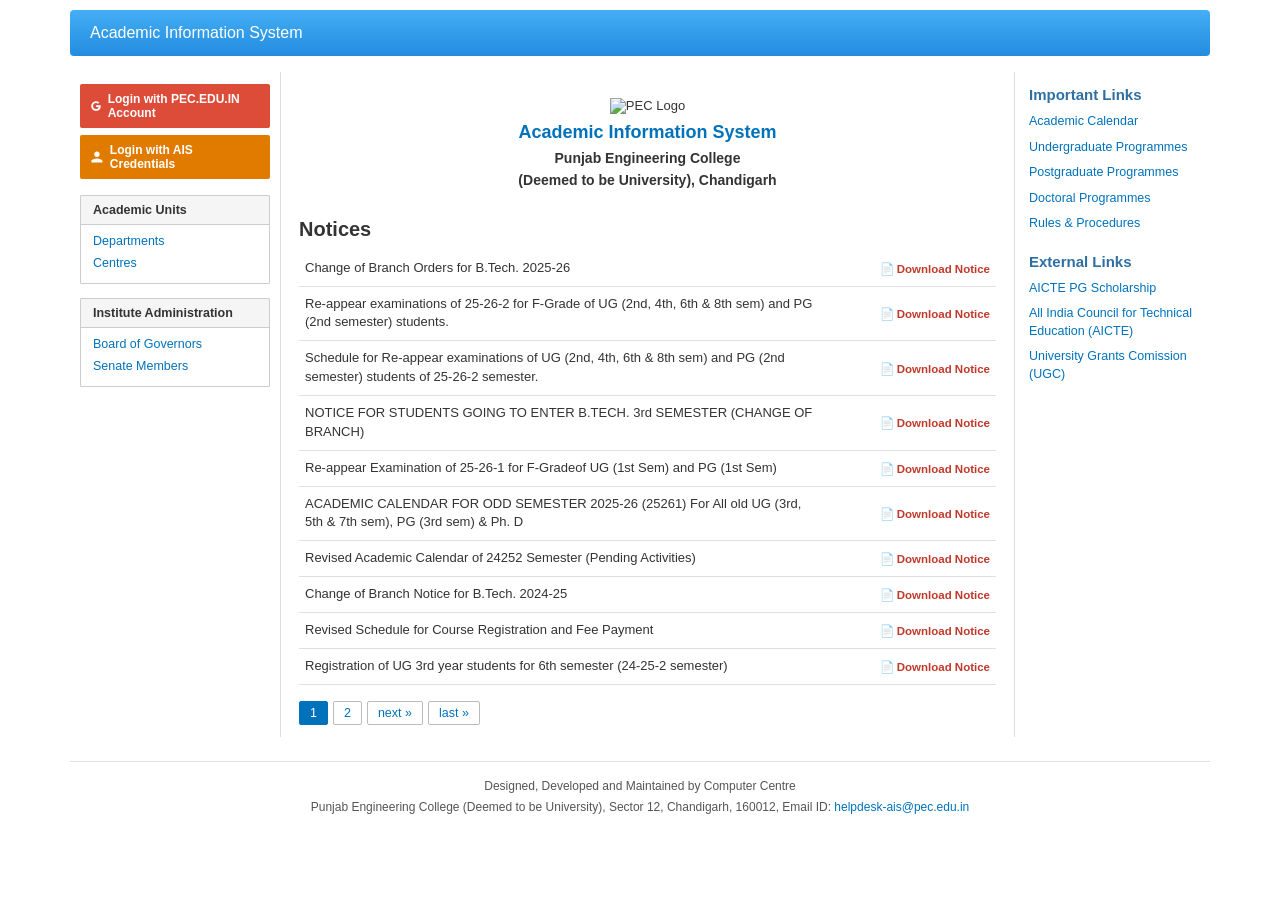
==== index.html @ cb183e1c "Deploy: PEC clone website" ====
<!DOCTYPE html>
<html lang="en">
<head>
    <meta charset="UTF-8">
    <meta name="viewport" content="width=device-width, initial-scale=1.0">
    <title>Academic Information System | Academic Information System</title>
    <meta name="description" content="Academic Information System - Punjab Engineering College (Deemed to be University), Chandigarh">
    <link rel="stylesheet" href="style.css">
    <style>
        /* PDF icon inline SVG colour */
        .pdf-icon { color: #c0392b; font-size: 13px; }
    </style>
</head>
<body>

<!-- HEADER -->
<div class="page-wrapper">
    <header class="site-header">
        <a href="index.html" class="site-title">Academic Information System</a>
    </header>

    <!-- THREE-COLUMN LAYOUT -->
    <div class="layout">

        <!-- LEFT SIDEBAR -->
        <aside class="sidebar-left">
            <!-- Login Buttons -->
            <a href="https://accounts.google.com" target="_blank" class="btn-google-login">
                <svg width="14" height="14" viewBox="0 0 24 24" fill="white" xmlns="http://www.w3.org/2000/svg">
                    <path d="M12.545 10.239v3.821h5.445c-.712 2.315-2.647 3.972-5.445 3.972a6.033 6.033 0 110-12.064c1.498 0 2.866.549 3.921 1.453l2.814-2.814A9.969 9.969 0 0012.545 2C7.021 2 2.543 6.477 2.543 12s4.478 10 10.002 10c8.396 0 10.249-7.85 9.426-11.748l-9.426-.013z"/>
                </svg>
                Login with PEC.EDU.IN Account
            </a>
            <a href="user.html" class="btn-ais-login">
                <svg width="14" height="14" viewBox="0 0 24 24" fill="white" xmlns="http://www.w3.org/2000/svg">
                    <path d="M12 12c2.7 0 4.8-2.1 4.8-4.8S14.7 2.4 12 2.4 7.2 4.5 7.2 7.2 9.3 12 12 12zm0 2.4c-3.2 0-9.6 1.6-9.6 4.8v2.4h19.2v-2.4c0-3.2-6.4-4.8-9.6-4.8z"/>
                </svg>
                Login with AIS Credentials
            </a>

            <!-- Academic Units -->
            <div class="sidebar-section">
                <div class="sidebar-section-title">Academic Units</div>
                <ul>
                    <li><a href="https://pec.ac.in/departments" target="_blank">Departments</a></li>
                    <li><a href="https://pec.ac.in/centres" target="_blank">Centres</a></li>
                </ul>
            </div>

            <!-- Institute Administration -->
            <div class="sidebar-section">
                <div class="sidebar-section-title">Institute Administration</div>
                <ul>
                    <li><a href="https://pec.ac.in/board-of-governors" target="_blank">Board of Governors</a></li>
                    <li><a href="https://pec.ac.in/senate-members" target="_blank">Senate Members</a></li>
                </ul>
            </div>
        </aside>

        <!-- MAIN CONTENT -->
        <main class="main-content">
            <!-- Logo & Title -->
            <div class="logo-area">
                <img src="https://pec.ac.in/themes/contrib/pec/images/logo.png" 
                     onerror="this.onerror=null;this.src='Pics/pec-logo.png'"
                     alt="PEC Logo">
                <div class="ais-title">Academic Information System</div>
                <div class="college-name">Punjab Engineering College<br>(Deemed to be University), Chandigarh</div>
            </div>

            <!-- Notices -->
            <h2 class="notices-heading">Notices</h2>
            <table class="notices-table">
                <tbody>
                    <tr>
                        <td class="notice-text">Change of Branch Orders for B.Tech. 2025-26</td>
                        <td class="notice-link">
                            <a class="download-btn" href="https://pec.edu.in/sites/default/files/notices/Branch%20Change%20Order%202025%20Batch.pdf" target="_blank">
                                📄 Download Notice
                            </a>
                        </td>
                    </tr>
                    <tr>
                        <td class="notice-text">Re-appear examinations of 25-26-2 for F-Grade of UG (2nd, 4th, 6th &amp; 8th sem) and PG (2nd semester) students.</td>
                        <td class="notice-link">
                            <a class="download-btn" href="https://pec.edu.in/sites/default/files/notices/Re-appear%20examinations%20of%2025-26-2%20for%20F-Grade%20of%20UG.pdf" target="_blank">
                                📄 Download Notice
                            </a>
                        </td>
                    </tr>
                    <tr>
                        <td class="notice-text">Schedule for Re-appear examinations of UG (2nd, 4th, 6th &amp; 8th sem) and PG (2nd semester) students of 25-26-2 semester.</td>
                        <td class="notice-link">
                            <a class="download-btn" href="https://pec.edu.in/sites/default/files/notices/Schedule%20of%20Re-appear%20Examination.pdf" target="_blank">
                                📄 Download Notice
                            </a>
                        </td>
                    </tr>
                    <tr>
                        <td class="notice-text">NOTICE FOR STUDENTS GOING TO ENTER B.TECH. 3rd SEMESTER (CHANGE OF BRANCH)</td>
                        <td class="notice-link">
                            <a class="download-btn" href="https://pec.edu.in/sites/default/files/notices/Change%20of%20Branch%20Notice%20and%20Proforma%20UG%202025%20Batch.pdf" target="_blank">
                                📄 Download Notice
                            </a>
                        </td>
                    </tr>
                    <tr>
                        <td class="notice-text">Re-appear Examination of 25-26-1 for F-Gradeof UG (1st Sem) and PG (1st Sem)</td>
                        <td class="notice-link">
                            <a class="download-btn" href="https://pec.edu.in/sites/default/files/notices/Re-appear%20Examination%20of%2025-26-1.pdf" target="_blank">
                                📄 Download Notice
                            </a>
                        </td>
                    </tr>
                    <tr>
                        <td class="notice-text">ACADEMIC CALENDAR FOR ODD SEMESTER 2025-26 (25261) For All old UG (3rd, 5th &amp; 7th sem), PG (3rd sem) &amp; Ph. D</td>
                        <td class="notice-link">
                            <a class="download-btn" href="https://pec.edu.in/sites/default/files/notices/APPROVED%20ACADEMIC%20CALENDAR%2025261_0.pdf" target="_blank">
                                📄 Download Notice
                            </a>
                        </td>
                    </tr>
                    <tr>
                        <td class="notice-text">Revised Academic Calendar of 24252 Semester (Pending Activities)</td>
                        <td class="notice-link">
                            <a class="download-btn" href="https://pec.edu.in/sites/default/files/notices/Revised%20Academic%20Calendar-%2024252%20%28Pending%20activities-%29.pdf" target="_blank">
                                📄 Download Notice
                            </a>
                        </td>
                    </tr>
                    <tr>
                        <td class="notice-text">Change of Branch Notice for B.Tech. 2024-25</td>
                        <td class="notice-link">
                            <a class="download-btn" href="https://pec.edu.in/sites/default/files/notices/Change%20of%20Branch%20for%20B.Tech_.%202024-25.pdf" target="_blank">
                                📄 Download Notice
                            </a>
                        </td>
                    </tr>
                    <tr>
                        <td class="notice-text">Revised Schedule for Course Registration and Fee Payment</td>
                        <td class="notice-link">
                            <a class="download-btn" href="https://pec.edu.in/sites/default/files/notices/Revised%20Schedule%20for%20Course%20Registration%20and%20Fee%20Payment.pdf" target="_blank">
                                📄 Download Notice
                            </a>
                        </td>
                    </tr>
                    <tr>
                        <td class="notice-text">Registration of UG 3rd year students for 6th semester (24-25-2 semester)</td>
                        <td class="notice-link">
                            <a class="download-btn" href="https://pec.edu.in/sites/default/files/notices/Internship%2C%20course%20work%20registration%2024-25-2%20semester.pdf" target="_blank">
                                📄 Download Notice
                            </a>
                        </td>
                    </tr>
                </tbody>
            </table>

            <!-- Pagination -->
            <div class="pagination">
                <span class="current">1</span>
                <a href="#">2</a>
                <a href="#">next »</a>
                <a href="#">last »</a>
            </div>
        </main>

        <!-- RIGHT SIDEBAR -->
        <aside class="sidebar-right">
            <div class="right-section">
                <div class="right-section-title">Important Links</div>
                <ul>
                    <li><a href="https://pec.ac.in/academics/calendar" target="_blank">Academic Calendar</a></li>
                    <li><a href="https://pec.ac.in/programmes/ug/structure" target="_blank">Undergraduate Programmes</a></li>
                    <li><a href="https://pec.ac.in/programmes/pg/structure" target="_blank">Postgraduate Programmes</a></li>
                    <li><a href="https://pec.ac.in/programmes/phd" target="_blank">Doctoral Programmes</a></li>
                    <li><a href="https://pec.ac.in/programmes/rules-procedures" target="_blank">Rules &amp; Procedures</a></li>
                </ul>
            </div>

            <div class="right-section">
                <div class="right-section-title">External Links</div>
                <ul>
                    <li><a href="https://pgscholarship.aicte-india.org/" target="_blank">AICTE PG Scholarship</a></li>
                    <li><a href="https://www.aicte-india.org/" target="_blank">All India Council for Technical Education (AICTE)</a></li>
                    <li><a href="https://www.ugc.ac.in/" target="_blank">University Grants Comission (UGC)</a></li>
                </ul>
            </div>
        </aside>

    </div><!-- end .layout -->

    <!-- FOOTER -->
    <footer class="site-footer">
        <div>Designed, Developed and Maintained by Computer Centre</div>
        <div>Punjab Engineering College (Deemed to be University), Sector 12, Chandigarh, 160012, Email ID: <a href="mailto:helpdesk-ais@pec.edu.in">helpdesk-ais@pec.edu.in</a></div>
    </footer>

</div><!-- end .page-wrapper -->

</body>
</html>
---- style.css ----
/* ===== RESET & BASE ===== */
*, *::before, *::after {
    box-sizing: border-box;
    margin: 0;
    padding: 0;
}

body {
    font-family: Arial, Helvetica, sans-serif;
    font-size: 13px;
    background: #fff;
    color: #333;
}

a { color: #0072bb; text-decoration: none; }
a:hover { text-decoration: underline; }

/* ===== HEADER ===== */
.site-header {
    background: linear-gradient(to bottom, #45aef5, #228ce0);
    padding: 14px 20px;
    display: flex;
    align-items: center;
    gap: 0;
    border-radius: 4px;
    margin-bottom: 16px;
    margin-top: 10px;
}

.site-header a.site-title {
    color: #fff;
    font-size: 16px;
    font-weight: normal;
    text-decoration: none;
    padding-right: 4px;
}

.site-header .header-tab {
    background: #5a9fdc;
    color: #fff;
    padding: 6px 14px;
    font-size: 13px;
    text-decoration: none;
    margin-left: 8px;
    border-radius: 2px;
}

.site-header .header-tab:hover {
    background: #4a8fcc;
    text-decoration: none;
}

.site-header .logout-link {
    margin-left: auto;
    color: #fff;
    font-size: 12px;
    text-decoration: none;
}

.site-header .logout-link:hover { text-decoration: underline; }

/* ===== OUTER WRAPPER ===== */
.page-wrapper {
    width: 100%;
    max-width: 1140px;
    margin: 0 auto;
}

/* ===== THREE-COLUMN LAYOUT (home/login) ===== */
.layout {
    display: flex;
    align-items: flex-start;
    width: 100%;
}

/* ===== LEFT SIDEBAR ===== */
.sidebar-left {
    width: 210px;
    flex-shrink: 0;
    padding: 12px 10px;
}

.btn-google-login {
    display: flex;
    align-items: center;
    gap: 6px;
    background: #dd4b39;
    color: #fff;
    padding: 8px 10px;
    font-size: 12px;
    font-weight: bold;
    border-radius: 2px;
    text-decoration: none;
    width: 100%;
    margin-bottom: 7px;
    justify-content: center;
}
.btn-google-login:hover { background: #c23321; text-decoration: none; color: #fff; }

.btn-ais-login {
    display: flex;
    align-items: center;
    gap: 6px;
    background: #e07b00;
    color: #fff;
    padding: 8px 10px;
    font-size: 12px;
    font-weight: bold;
    border-radius: 2px;
    text-decoration: none;
    width: 100%;
    margin-bottom: 16px;
    justify-content: center;
}
.btn-ais-login:hover { background: #c56e00; text-decoration: none; color: #fff; }

.sidebar-section {
    margin-bottom: 14px;
    border: 1px solid #ccc;
    border-radius: 1px;
}

.sidebar-section-title {
    background: #f5f5f5;
    border-bottom: 1px solid #ccc;
    padding: 7px 12px;
    font-size: 12.5px;
    font-weight: bold;
    color: #333;
}

.sidebar-section ul {
    list-style: none;
    padding: 8px 12px 6px;
}

.sidebar-section ul li {
    margin-bottom: 7px;
}

.sidebar-section ul li a {
    font-size: 12.5px;
    color: #0072bb;
}

/* ===== MAIN CONTENT ===== */
.main-content {
    flex: 1;
    padding: 12px 18px;
    border-left: 1px solid #ddd;
    border-right: 1px solid #ddd;
    min-height: 520px;
}

/* ===== RIGHT SIDEBAR ===== */
.sidebar-right {
    width: 195px;
    flex-shrink: 0;
    padding: 14px 14px;
}

.right-section { margin-bottom: 20px; }

.right-section-title {
    font-size: 15px;
    font-weight: bold;
    color: #2e6fa3;
    margin-bottom: 10px;
}

.right-section ul { list-style: none; }

.right-section ul li { margin-bottom: 8px; }

.right-section ul li a {
    font-size: 12.5px;
    color: #0072bb;
    line-height: 1.4;
}

/* ===== LOGO AREA ===== */
.logo-area {
    text-align: center;
    padding: 14px 0 10px;
}

.logo-area img { height: 70px; margin-bottom: 8px; }

.logo-area .ais-title {
    font-size: 18px;
    font-weight: bold;
    color: #0072bb;
    margin-bottom: 4px;
}

.logo-area .college-name {
    font-size: 14px;
    color: #333;
    font-weight: bold;
    line-height: 1.6;
}

/* ===== NOTICES SECTION ===== */
.notices-heading {
    font-size: 20px;
    font-weight: bold;
    color: #333;
    margin: 16px 0 10px;
}

.notices-table { width: 100%; border-collapse: collapse; }

.notices-table tr { border-bottom: 1px solid #e0e0e0; }
.notices-table tr:hover { background: #f7f7f7; }

.notices-table td {
    padding: 8px 6px;
    font-size: 13px;
    vertical-align: middle;
}

.notices-table td.notice-text {
    width: 76%;
    color: #333;
    line-height: 1.45;
}

.notices-table td.notice-link {
    width: 24%;
    text-align: right;
    white-space: nowrap;
    padding-left: 8px;
}

.download-btn {
    display: inline-flex;
    align-items: center;
    gap: 3px;
    color: #c0392b;
    font-size: 11.5px;
    text-decoration: none;
    font-weight: bold;
    white-space: nowrap;
}
.download-btn:hover { text-decoration: underline; color: #c0392b; }

/* ===== PAGINATION ===== */
.pagination {
    margin-top: 16px;
    display: flex;
    gap: 5px;
    font-size: 12.5px;
    align-items: center;
}

.pagination a,
.pagination span {
    padding: 4px 10px;
    border: 1px solid #bbb;
    color: #0072bb;
    text-decoration: none;
    border-radius: 2px;
}

.pagination span.current {
    background: #0072bb;
    color: #fff;
    border-color: #0072bb;
}

.pagination a:hover { background: #e8f0f8; text-decoration: none; }

/* ===== FOOTER ===== */
.site-footer {
    text-align: center;
    padding: 14px 10px;
    font-size: 12px;
    color: #555;
    border-top: 1px solid #e0e0e0;
    margin-top: 24px;
    line-height: 1.8;
}
.site-footer a { color: #0072bb; }

/* ===== LOGIN PAGE ===== */
.access-info {
    border: 1px solid #ccc;
    padding: 14px 16px;
    margin-bottom: 20px;
    font-size: 13px;
    line-height: 1.75;
    background: #fff;
}
.access-info p { margin-bottom: 6px; }

.form-group { margin-bottom: 16px; }

.form-label {
    display: block;
    font-size: 13px;
    margin-bottom: 4px;
    color: #333;
    font-weight: bold;
}
.form-label .required { color: #c0392b; }

.form-input {
    width: 100%;
    max-width: 400px;
    padding: 6px 8px;
    border: 1px solid #aaa;
    font-size: 13px;
}
.form-input:focus { outline: none; border-color: #0072bb; }

.captcha-box {
    border: 1px solid #ccc;
    padding: 14px;
    max-width: 420px;
    margin-bottom: 16px;
}

.captcha-title {
    font-size: 13px;
    font-weight: bold;
    margin-bottom: 5px;
}

.captcha-note {
    font-size: 11.5px;
    color: #666;
    margin-bottom: 10px;
}

.captcha-label {
    font-size: 12.5px;
    font-weight: bold;
    margin-bottom: 5px;
    display: block;
}

.btn-login {
    background: #0072bb;
    color: #fff;
    border: none;
    padding: 8px 18px;
    font-size: 13px;
    cursor: pointer;
    display: inline-flex;
    align-items: center;
    gap: 5px;
    border-radius: 1px;
}
.btn-login:hover { background: #005fa3; }

.error-message {
    background: #f8d7da;
    color: #721c24;
    border: 1px solid #f5c6cb;
    padding: 8px 12px;
    margin-bottom: 14px;
    font-size: 13px;
    display: none;
    border-radius: 2px;
    max-width: 420px;
}

/* ===== PROFILE PAGE ===== */
.profile-layout {
    display: flex;
    align-items: flex-start;
    width: 100%;
}

.profile-left {
    width: 175px;
    flex-shrink: 0;
    padding: 12px 10px;
    border-right: 1px solid #ddd;
}

.profile-avatar {
    width: 88px;
    height: 88px;
    background: #3b7abe;
    color: #fff;
    font-size: 44px;
    font-weight: bold;
    display: flex;
    align-items: center;
    justify-content: center;
    margin: 0 auto 12px;
}

.profile-info-table {
    width: 100%;
    font-size: 11.5px;
    margin-bottom: 14px;
    border-collapse: collapse;
}

.profile-info-table td {
    padding: 3px 1px;
    vertical-align: top;
}

.profile-info-table td:first-child {
    font-weight: bold;
    white-space: nowrap;
    padding-right: 5px;
    color: #444;
}

.profile-menu {
    list-style: none;
    margin-bottom: 12px;
}

.profile-menu li {
    margin-bottom: 6px;
    padding-bottom: 5px;
    border-bottom: 1px dotted #ddd;
}

.profile-menu li a {
    font-size: 12px;
    color: #0072bb;
}

.btn-change-password {
    display: block;
    background: #e07b00;
    color: #fff;
    text-align: center;
    padding: 8px 8px;
    font-size: 12px;
    font-weight: bold;
    text-decoration: none;
    margin-top: 8px;
    border-radius: 2px;
}
.btn-change-password:hover { background: #c56e00; text-decoration: none; color: #fff; }

.profile-right {
    flex: 1;
    padding: 14px 20px;
}

.profile-section { margin-bottom: 24px; }

.profile-section-title {
    font-size: 13px;
    font-weight: bold;
    color: #333;
    border-bottom: 1px solid #ccc;
    padding-bottom: 5px;
    margin-bottom: 10px;
}

.data-table {
    width: 100%;
    border-collapse: collapse;
    font-size: 12.5px;
}

.data-table th {
    background: #f5f5f5;
    padding: 7px 10px;
    text-align: left;
    font-weight: bold;
    border-bottom: 2px solid #ccc;
    color: #333;
}

.data-table td {
    padding: 7px 10px;
    border-bottom: 1px solid #eee;
    vertical-align: top;
}

.personal-details-table {
    width: 100%;
    font-size: 12.5px;
    border-collapse: collapse;
}

.personal-details-table tr { border-bottom: 1px solid #eee; }

.personal-details-table td {
    padding: 7px 6px;
    vertical-align: top;
}

.personal-details-table td:first-child {
    font-weight: bold;
    width: 40%;
    color: #444;
}
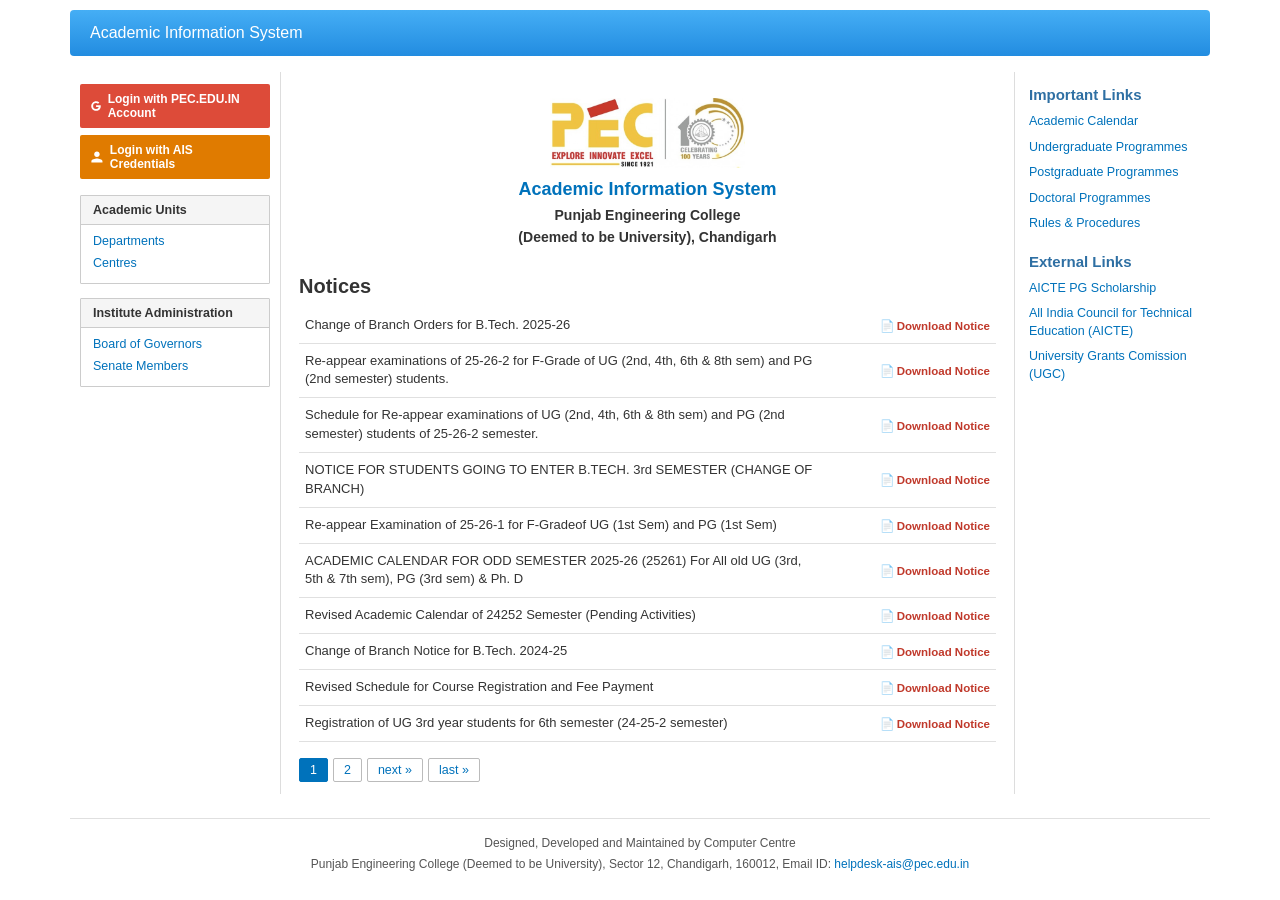
==== commit 5cfb421b: "Logo updated" ====
--- a/index.html
+++ b/index.html
@@ -1,201 +1,242 @@
 <!DOCTYPE html>
 <html lang="en">
+
 <head>
     <meta charset="UTF-8">
     <meta name="viewport" content="width=device-width, initial-scale=1.0">
     <title>Academic Information System | Academic Information System</title>
-    <meta name="description" content="Academic Information System - Punjab Engineering College (Deemed to be University), Chandigarh">
+    <meta name="description"
+        content="Academic Information System - Punjab Engineering College (Deemed to be University), Chandigarh">
     <link rel="stylesheet" href="style.css">
     <style>
         /* PDF icon inline SVG colour */
-        .pdf-icon { color: #c0392b; font-size: 13px; }
+        .pdf-icon {
+            color: #c0392b;
+            font-size: 13px;
+        }
     </style>
 </head>
+
 <body>
 
-<!-- HEADER -->
-<div class="page-wrapper">
-    <header class="site-header">
-        <a href="index.html" class="site-title">Academic Information System</a>
-    </header>
-
-    <!-- THREE-COLUMN LAYOUT -->
-    <div class="layout">
-
-        <!-- LEFT SIDEBAR -->
-        <aside class="sidebar-left">
-            <!-- Login Buttons -->
-            <a href="https://accounts.google.com" target="_blank" class="btn-google-login">
-                <svg width="14" height="14" viewBox="0 0 24 24" fill="white" xmlns="http://www.w3.org/2000/svg">
-                    <path d="M12.545 10.239v3.821h5.445c-.712 2.315-2.647 3.972-5.445 3.972a6.033 6.033 0 110-12.064c1.498 0 2.866.549 3.921 1.453l2.814-2.814A9.969 9.969 0 0012.545 2C7.021 2 2.543 6.477 2.543 12s4.478 10 10.002 10c8.396 0 10.249-7.85 9.426-11.748l-9.426-.013z"/>
-                </svg>
-                Login with PEC.EDU.IN Account
-            </a>
-            <a href="user.html" class="btn-ais-login">
-                <svg width="14" height="14" viewBox="0 0 24 24" fill="white" xmlns="http://www.w3.org/2000/svg">
-                    <path d="M12 12c2.7 0 4.8-2.1 4.8-4.8S14.7 2.4 12 2.4 7.2 4.5 7.2 7.2 9.3 12 12 12zm0 2.4c-3.2 0-9.6 1.6-9.6 4.8v2.4h19.2v-2.4c0-3.2-6.4-4.8-9.6-4.8z"/>
-                </svg>
-                Login with AIS Credentials
-            </a>
-
-            <!-- Academic Units -->
-            <div class="sidebar-section">
-                <div class="sidebar-section-title">Academic Units</div>
-                <ul>
-                    <li><a href="https://pec.ac.in/departments" target="_blank">Departments</a></li>
-                    <li><a href="https://pec.ac.in/centres" target="_blank">Centres</a></li>
-                </ul>
-            </div>
-
-            <!-- Institute Administration -->
-            <div class="sidebar-section">
-                <div class="sidebar-section-title">Institute Administration</div>
-                <ul>
-                    <li><a href="https://pec.ac.in/board-of-governors" target="_blank">Board of Governors</a></li>
-                    <li><a href="https://pec.ac.in/senate-members" target="_blank">Senate Members</a></li>
-                </ul>
-            </div>
-        </aside>
-
-        <!-- MAIN CONTENT -->
-        <main class="main-content">
-            <!-- Logo & Title -->
-            <div class="logo-area">
-                <img src="https://pec.ac.in/themes/contrib/pec/images/logo.png" 
-                     onerror="this.onerror=null;this.src='Pics/pec-logo.png'"
-                     alt="PEC Logo">
-                <div class="ais-title">Academic Information System</div>
-                <div class="college-name">Punjab Engineering College<br>(Deemed to be University), Chandigarh</div>
-            </div>
-
-            <!-- Notices -->
-            <h2 class="notices-heading">Notices</h2>
-            <table class="notices-table">
-                <tbody>
-                    <tr>
-                        <td class="notice-text">Change of Branch Orders for B.Tech. 2025-26</td>
-                        <td class="notice-link">
-                            <a class="download-btn" href="https://pec.edu.in/sites/default/files/notices/Branch%20Change%20Order%202025%20Batch.pdf" target="_blank">
-                                📄 Download Notice
-                            </a>
-                        </td>
-                    </tr>
-                    <tr>
-                        <td class="notice-text">Re-appear examinations of 25-26-2 for F-Grade of UG (2nd, 4th, 6th &amp; 8th sem) and PG (2nd semester) students.</td>
-                        <td class="notice-link">
-                            <a class="download-btn" href="https://pec.edu.in/sites/default/files/notices/Re-appear%20examinations%20of%2025-26-2%20for%20F-Grade%20of%20UG.pdf" target="_blank">
-                                📄 Download Notice
-                            </a>
-                        </td>
-                    </tr>
-                    <tr>
-                        <td class="notice-text">Schedule for Re-appear examinations of UG (2nd, 4th, 6th &amp; 8th sem) and PG (2nd semester) students of 25-26-2 semester.</td>
-                        <td class="notice-link">
-                            <a class="download-btn" href="https://pec.edu.in/sites/default/files/notices/Schedule%20of%20Re-appear%20Examination.pdf" target="_blank">
-                                📄 Download Notice
-                            </a>
-                        </td>
-                    </tr>
-                    <tr>
-                        <td class="notice-text">NOTICE FOR STUDENTS GOING TO ENTER B.TECH. 3rd SEMESTER (CHANGE OF BRANCH)</td>
-                        <td class="notice-link">
-                            <a class="download-btn" href="https://pec.edu.in/sites/default/files/notices/Change%20of%20Branch%20Notice%20and%20Proforma%20UG%202025%20Batch.pdf" target="_blank">
-                                📄 Download Notice
-                            </a>
-                        </td>
-                    </tr>
-                    <tr>
-                        <td class="notice-text">Re-appear Examination of 25-26-1 for F-Gradeof UG (1st Sem) and PG (1st Sem)</td>
-                        <td class="notice-link">
-                            <a class="download-btn" href="https://pec.edu.in/sites/default/files/notices/Re-appear%20Examination%20of%2025-26-1.pdf" target="_blank">
-                                📄 Download Notice
-                            </a>
-                        </td>
-                    </tr>
-                    <tr>
-                        <td class="notice-text">ACADEMIC CALENDAR FOR ODD SEMESTER 2025-26 (25261) For All old UG (3rd, 5th &amp; 7th sem), PG (3rd sem) &amp; Ph. D</td>
-                        <td class="notice-link">
-                            <a class="download-btn" href="https://pec.edu.in/sites/default/files/notices/APPROVED%20ACADEMIC%20CALENDAR%2025261_0.pdf" target="_blank">
-                                📄 Download Notice
-                            </a>
-                        </td>
-                    </tr>
-                    <tr>
-                        <td class="notice-text">Revised Academic Calendar of 24252 Semester (Pending Activities)</td>
-                        <td class="notice-link">
-                            <a class="download-btn" href="https://pec.edu.in/sites/default/files/notices/Revised%20Academic%20Calendar-%2024252%20%28Pending%20activities-%29.pdf" target="_blank">
-                                📄 Download Notice
-                            </a>
-                        </td>
-                    </tr>
-                    <tr>
-                        <td class="notice-text">Change of Branch Notice for B.Tech. 2024-25</td>
-                        <td class="notice-link">
-                            <a class="download-btn" href="https://pec.edu.in/sites/default/files/notices/Change%20of%20Branch%20for%20B.Tech_.%202024-25.pdf" target="_blank">
-                                📄 Download Notice
-                            </a>
-                        </td>
-                    </tr>
-                    <tr>
-                        <td class="notice-text">Revised Schedule for Course Registration and Fee Payment</td>
-                        <td class="notice-link">
-                            <a class="download-btn" href="https://pec.edu.in/sites/default/files/notices/Revised%20Schedule%20for%20Course%20Registration%20and%20Fee%20Payment.pdf" target="_blank">
-                                📄 Download Notice
-                            </a>
-                        </td>
-                    </tr>
-                    <tr>
-                        <td class="notice-text">Registration of UG 3rd year students for 6th semester (24-25-2 semester)</td>
-                        <td class="notice-link">
-                            <a class="download-btn" href="https://pec.edu.in/sites/default/files/notices/Internship%2C%20course%20work%20registration%2024-25-2%20semester.pdf" target="_blank">
-                                📄 Download Notice
-                            </a>
-                        </td>
-                    </tr>
-                </tbody>
-            </table>
-
-            <!-- Pagination -->
-            <div class="pagination">
-                <span class="current">1</span>
-                <a href="#">2</a>
-                <a href="#">next »</a>
-                <a href="#">last »</a>
-            </div>
-        </main>
-
-        <!-- RIGHT SIDEBAR -->
-        <aside class="sidebar-right">
-            <div class="right-section">
-                <div class="right-section-title">Important Links</div>
-                <ul>
-                    <li><a href="https://pec.ac.in/academics/calendar" target="_blank">Academic Calendar</a></li>
-                    <li><a href="https://pec.ac.in/programmes/ug/structure" target="_blank">Undergraduate Programmes</a></li>
-                    <li><a href="https://pec.ac.in/programmes/pg/structure" target="_blank">Postgraduate Programmes</a></li>
-                    <li><a href="https://pec.ac.in/programmes/phd" target="_blank">Doctoral Programmes</a></li>
-                    <li><a href="https://pec.ac.in/programmes/rules-procedures" target="_blank">Rules &amp; Procedures</a></li>
-                </ul>
-            </div>
-
-            <div class="right-section">
-                <div class="right-section-title">External Links</div>
-                <ul>
-                    <li><a href="https://pgscholarship.aicte-india.org/" target="_blank">AICTE PG Scholarship</a></li>
-                    <li><a href="https://www.aicte-india.org/" target="_blank">All India Council for Technical Education (AICTE)</a></li>
-                    <li><a href="https://www.ugc.ac.in/" target="_blank">University Grants Comission (UGC)</a></li>
-                </ul>
-            </div>
-        </aside>
-
-    </div><!-- end .layout -->
-
-    <!-- FOOTER -->
-    <footer class="site-footer">
-        <div>Designed, Developed and Maintained by Computer Centre</div>
-        <div>Punjab Engineering College (Deemed to be University), Sector 12, Chandigarh, 160012, Email ID: <a href="mailto:helpdesk-ais@pec.edu.in">helpdesk-ais@pec.edu.in</a></div>
-    </footer>
-
-</div><!-- end .page-wrapper -->
+    <!-- HEADER -->
+    <div class="page-wrapper">
+        <header class="site-header">
+            <a href="index.html" class="site-title">Academic Information System</a>
+        </header>
+
+        <!-- THREE-COLUMN LAYOUT -->
+        <div class="layout">
+
+            <!-- LEFT SIDEBAR -->
+            <aside class="sidebar-left">
+                <!-- Login Buttons -->
+                <a href="https://accounts.google.com" target="_blank" class="btn-google-login">
+                    <svg width="14" height="14" viewBox="0 0 24 24" fill="white" xmlns="http://www.w3.org/2000/svg">
+                        <path
+                            d="M12.545 10.239v3.821h5.445c-.712 2.315-2.647 3.972-5.445 3.972a6.033 6.033 0 110-12.064c1.498 0 2.866.549 3.921 1.453l2.814-2.814A9.969 9.969 0 0012.545 2C7.021 2 2.543 6.477 2.543 12s4.478 10 10.002 10c8.396 0 10.249-7.85 9.426-11.748l-9.426-.013z" />
+                    </svg>
+                    Login with PEC.EDU.IN Account
+                </a>
+                <a href="user.html" class="btn-ais-login">
+                    <svg width="14" height="14" viewBox="0 0 24 24" fill="white" xmlns="http://www.w3.org/2000/svg">
+                        <path
+                            d="M12 12c2.7 0 4.8-2.1 4.8-4.8S14.7 2.4 12 2.4 7.2 4.5 7.2 7.2 9.3 12 12 12zm0 2.4c-3.2 0-9.6 1.6-9.6 4.8v2.4h19.2v-2.4c0-3.2-6.4-4.8-9.6-4.8z" />
+                    </svg>
+                    Login with AIS Credentials
+                </a>
+
+                <!-- Academic Units -->
+                <div class="sidebar-section">
+                    <div class="sidebar-section-title">Academic Units</div>
+                    <ul>
+                        <li><a href="https://pec.ac.in/departments" target="_blank">Departments</a></li>
+                        <li><a href="https://pec.ac.in/centres" target="_blank">Centres</a></li>
+                    </ul>
+                </div>
+
+                <!-- Institute Administration -->
+                <div class="sidebar-section">
+                    <div class="sidebar-section-title">Institute Administration</div>
+                    <ul>
+                        <li><a href="https://pec.ac.in/board-of-governors" target="_blank">Board of Governors</a></li>
+                        <li><a href="https://pec.ac.in/senate-members" target="_blank">Senate Members</a></li>
+                    </ul>
+                </div>
+            </aside>
+
+            <!-- MAIN CONTENT -->
+            <main class="main-content">
+                <!-- Logo & Title -->
+                <div class="logo-area">
+                    <img src="https://pec.ac.in/themes/contrib/pec/images/logo.png"
+                        onerror="this.onerror=null;this.src='pec_centenary_logo.jpg'" alt="PEC Logo">
+                    <div class="ais-title">Academic Information System</div>
+                    <div class="college-name">Punjab Engineering College<br>(Deemed to be University), Chandigarh</div>
+                </div>
+
+                <!-- Notices -->
+                <h2 class="notices-heading">Notices</h2>
+                <table class="notices-table">
+                    <tbody>
+                        <tr>
+                            <td class="notice-text">Change of Branch Orders for B.Tech. 2025-26</td>
+                            <td class="notice-link">
+                                <a class="download-btn"
+                                    href="https://pec.edu.in/sites/default/files/notices/Branch%20Change%20Order%202025%20Batch.pdf"
+                                    target="_blank">
+                                    📄 Download Notice
+                                </a>
+                            </td>
+                        </tr>
+                        <tr>
+                            <td class="notice-text">Re-appear examinations of 25-26-2 for F-Grade of UG (2nd, 4th, 6th
+                                &amp; 8th sem) and PG (2nd semester) students.</td>
+                            <td class="notice-link">
+                                <a class="download-btn"
+                                    href="https://pec.edu.in/sites/default/files/notices/Re-appear%20examinations%20of%2025-26-2%20for%20F-Grade%20of%20UG.pdf"
+                                    target="_blank">
+                                    📄 Download Notice
+                                </a>
+                            </td>
+                        </tr>
+                        <tr>
+                            <td class="notice-text">Schedule for Re-appear examinations of UG (2nd, 4th, 6th &amp; 8th
+                                sem) and PG (2nd semester) students of 25-26-2 semester.</td>
+                            <td class="notice-link">
+                                <a class="download-btn"
+                                    href="https://pec.edu.in/sites/default/files/notices/Schedule%20of%20Re-appear%20Examination.pdf"
+                                    target="_blank">
+                                    📄 Download Notice
+                                </a>
+                            </td>
+                        </tr>
+                        <tr>
+                            <td class="notice-text">NOTICE FOR STUDENTS GOING TO ENTER B.TECH. 3rd SEMESTER (CHANGE OF
+                                BRANCH)</td>
+                            <td class="notice-link">
+                                <a class="download-btn"
+                                    href="https://pec.edu.in/sites/default/files/notices/Change%20of%20Branch%20Notice%20and%20Proforma%20UG%202025%20Batch.pdf"
+                                    target="_blank">
+                                    📄 Download Notice
+                                </a>
+                            </td>
+                        </tr>
+                        <tr>
+                            <td class="notice-text">Re-appear Examination of 25-26-1 for F-Gradeof UG (1st Sem) and PG
+                                (1st Sem)</td>
+                            <td class="notice-link">
+                                <a class="download-btn"
+                                    href="https://pec.edu.in/sites/default/files/notices/Re-appear%20Examination%20of%2025-26-1.pdf"
+                                    target="_blank">
+                                    📄 Download Notice
+                                </a>
+                            </td>
+                        </tr>
+                        <tr>
+                            <td class="notice-text">ACADEMIC CALENDAR FOR ODD SEMESTER 2025-26 (25261) For All old UG
+                                (3rd, 5th &amp; 7th sem), PG (3rd sem) &amp; Ph. D</td>
+                            <td class="notice-link">
+                                <a class="download-btn"
+                                    href="https://pec.edu.in/sites/default/files/notices/APPROVED%20ACADEMIC%20CALENDAR%2025261_0.pdf"
+                                    target="_blank">
+                                    📄 Download Notice
+                                </a>
+                            </td>
+                        </tr>
+                        <tr>
+                            <td class="notice-text">Revised Academic Calendar of 24252 Semester (Pending Activities)
+                            </td>
+                            <td class="notice-link">
+                                <a class="download-btn"
+                                    href="https://pec.edu.in/sites/default/files/notices/Revised%20Academic%20Calendar-%2024252%20%28Pending%20activities-%29.pdf"
+                                    target="_blank">
+                                    📄 Download Notice
+                                </a>
+                            </td>
+                        </tr>
+                        <tr>
+                            <td class="notice-text">Change of Branch Notice for B.Tech. 2024-25</td>
+                            <td class="notice-link">
+                                <a class="download-btn"
+                                    href="https://pec.edu.in/sites/default/files/notices/Change%20of%20Branch%20for%20B.Tech_.%202024-25.pdf"
+                                    target="_blank">
+                                    📄 Download Notice
+                                </a>
+                            </td>
+                        </tr>
+                        <tr>
+                            <td class="notice-text">Revised Schedule for Course Registration and Fee Payment</td>
+                            <td class="notice-link">
+                                <a class="download-btn"
+                                    href="https://pec.edu.in/sites/default/files/notices/Revised%20Schedule%20for%20Course%20Registration%20and%20Fee%20Payment.pdf"
+                                    target="_blank">
+                                    📄 Download Notice
+                                </a>
+                            </td>
+                        </tr>
+                        <tr>
+                            <td class="notice-text">Registration of UG 3rd year students for 6th semester (24-25-2
+                                semester)</td>
+                            <td class="notice-link">
+                                <a class="download-btn"
+                                    href="https://pec.edu.in/sites/default/files/notices/Internship%2C%20course%20work%20registration%2024-25-2%20semester.pdf"
+                                    target="_blank">
+                                    📄 Download Notice
+                                </a>
+                            </td>
+                        </tr>
+                    </tbody>
+                </table>
+
+                <!-- Pagination -->
+                <div class="pagination">
+                    <span class="current">1</span>
+                    <a href="#">2</a>
+                    <a href="#">next »</a>
+                    <a href="#">last »</a>
+                </div>
+            </main>
+
+            <!-- RIGHT SIDEBAR -->
+            <aside class="sidebar-right">
+                <div class="right-section">
+                    <div class="right-section-title">Important Links</div>
+                    <ul>
+                        <li><a href="https://pec.ac.in/academics/calendar" target="_blank">Academic Calendar</a></li>
+                        <li><a href="https://pec.ac.in/programmes/ug/structure" target="_blank">Undergraduate
+                                Programmes</a></li>
+                        <li><a href="https://pec.ac.in/programmes/pg/structure" target="_blank">Postgraduate
+                                Programmes</a></li>
+                        <li><a href="https://pec.ac.in/programmes/phd" target="_blank">Doctoral Programmes</a></li>
+                        <li><a href="https://pec.ac.in/programmes/rules-procedures" target="_blank">Rules &amp;
+                                Procedures</a></li>
+                    </ul>
+                </div>
+
+                <div class="right-section">
+                    <div class="right-section-title">External Links</div>
+                    <ul>
+                        <li><a href="https://pgscholarship.aicte-india.org/" target="_blank">AICTE PG Scholarship</a>
+                        </li>
+                        <li><a href="https://www.aicte-india.org/" target="_blank">All India Council for Technical
+                                Education (AICTE)</a></li>
+                        <li><a href="https://www.ugc.ac.in/" target="_blank">University Grants Comission (UGC)</a></li>
+                    </ul>
+                </div>
+            </aside>
+
+        </div><!-- end .layout -->
+
+        <!-- FOOTER -->
+        <footer class="site-footer">
+            <div>Designed, Developed and Maintained by Computer Centre</div>
+            <div>Punjab Engineering College (Deemed to be University), Sector 12, Chandigarh, 160012, Email ID: <a
+                    href="mailto:helpdesk-ais@pec.edu.in">helpdesk-ais@pec.edu.in</a></div>
+        </footer>
+
+    </div><!-- end .page-wrapper -->
 
 </body>
-</html>
+
+</html>
